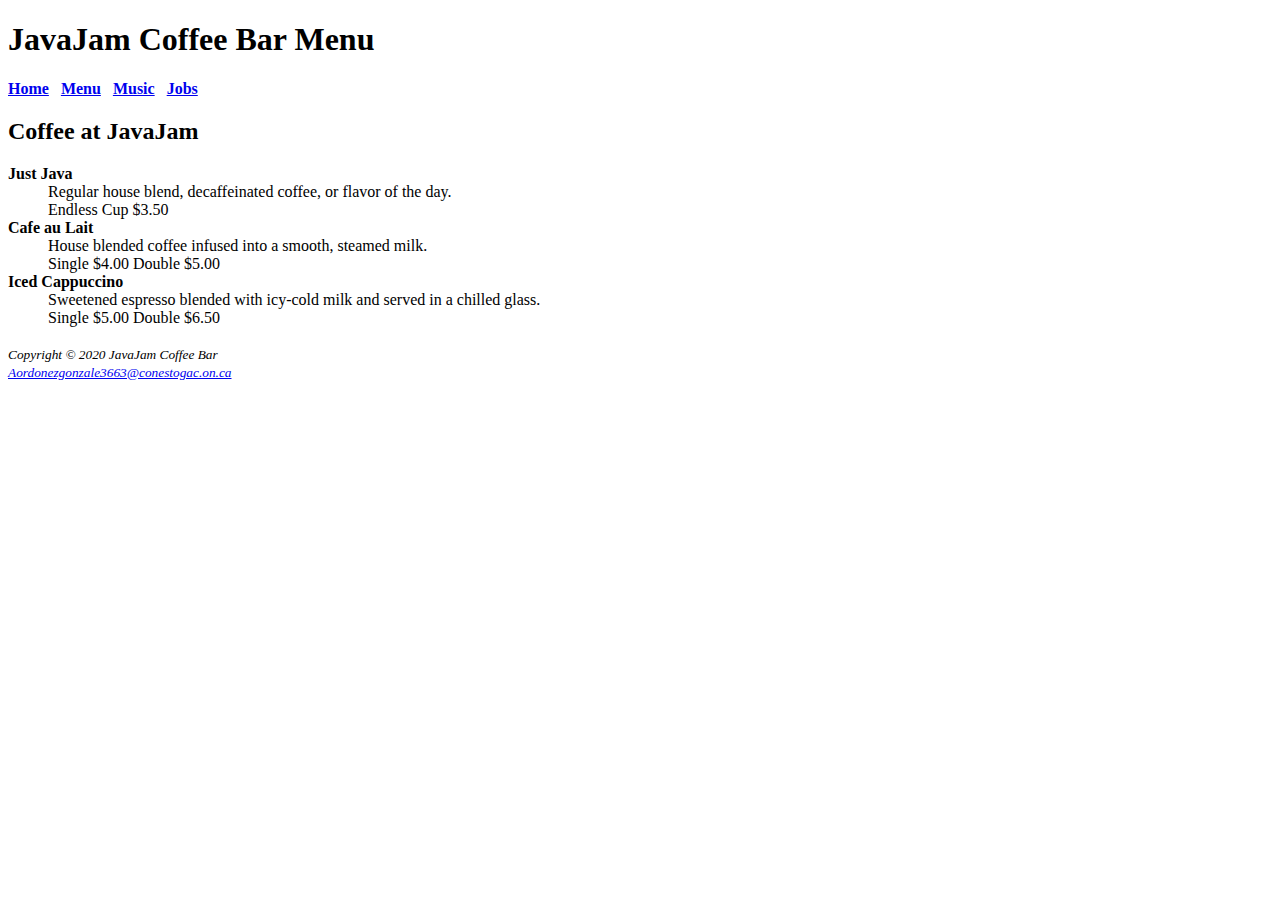
==== menu.html @ 21f00fbf "first commit" ====
<!DOCTYPE html>
<html lang="en">
<head>
<title>JavaJam Coffee Bar</title>
<meta charset="utf-8">
</head>
<body>
<header>
  <h1>JavaJam Coffee Bar Menu</h1>
</header>
<nav>
  <b><a href="index.html">Home</a> &nbsp; 
    <a href="menu.html">Menu</a> &nbsp;
    <a href="music.html">Music</a> &nbsp;
    <a href="jobs.html">Jobs</a>
  </b>
</nav>
<main>
 <h2>Coffee at JavaJam</h2>
<dt><strong> Just Java</strong></dt>
<dd>Regular house blend, decaffeinated coffee, or flavor of the day.
    <br>Endless Cup $3.50</dd>
<dt><strong>Cafe au Lait</strong></dt>
<dd>House blended coffee infused into a smooth, steamed milk.
    <br>Single $4.00 Double $5.00</dd>
<dt><strong>Iced Cappuccino</strong></dt>
<dd>Sweetened espresso blended with icy-cold milk and served in a chilled glass.
    <br>Single $5.00 Double $6.50</dd>
 </nav>
</main>
<br>
<footer>
  <small><i>Copyright &copy; 2020 JavaJam Coffee Bar
  <br>
  <a href="mailto:Aordonezgonzale3663@conestogac.on.ca"> Aordonezgonzale3663@conestogac.on.ca</a></i></small>
</footer>
</body>
</html>
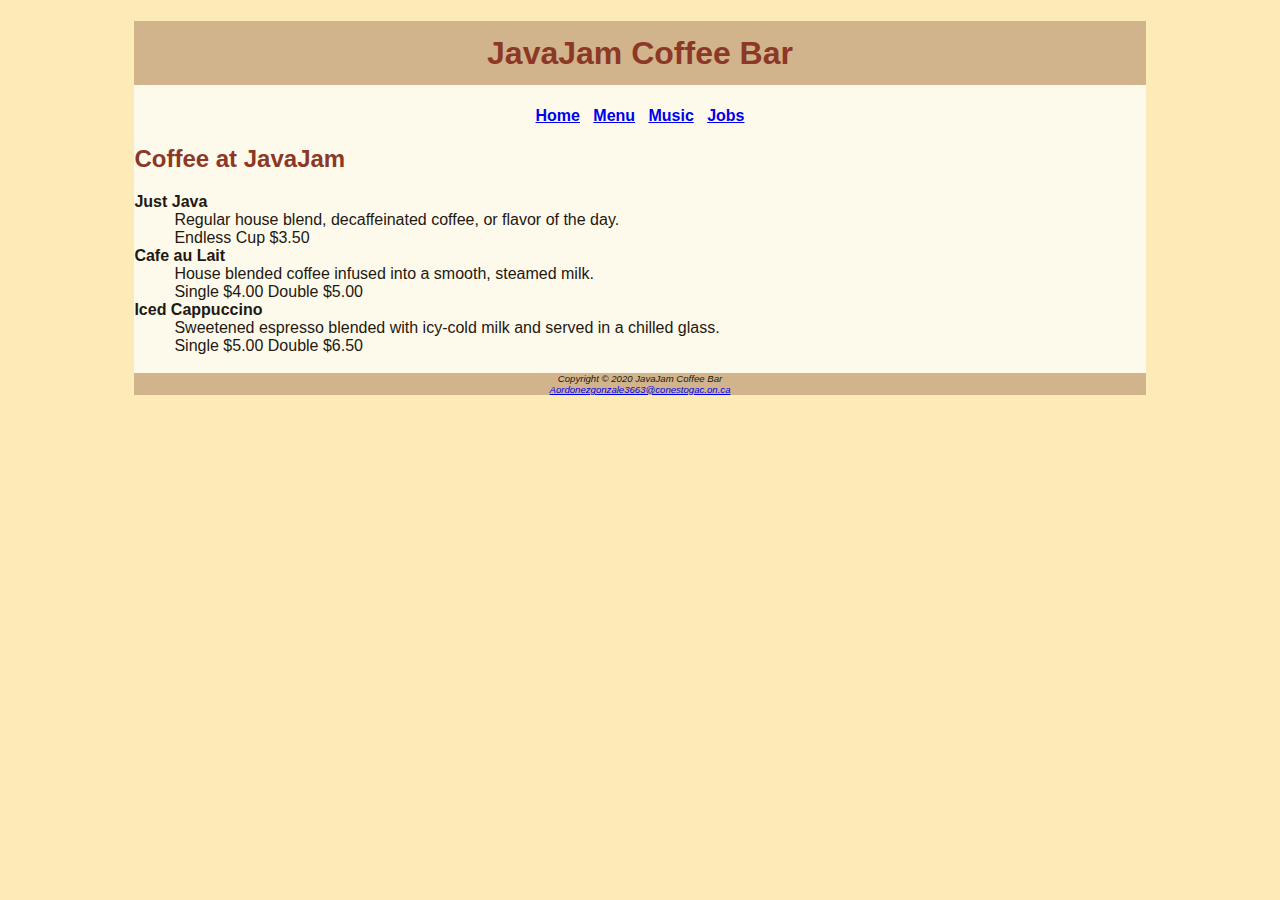
==== commit e7cc10b9: "Added css file, modified index and menu" ====
--- a/menu.html
+++ b/menu.html
@@ -1,19 +1,20 @@
 <!DOCTYPE html>
 <html lang="en">
+<link rel="stylesheet" href="javajam.css">
 <head>
 <title>JavaJam Coffee Bar</title>
 <meta charset="utf-8">
 </head>
 <body>
+  <div id="wrapper">
 <header>
-  <h1>JavaJam Coffee Bar Menu</h1>
+  <h1>JavaJam Coffee Bar</h1>
 </header>
 <nav>
-  <b><a href="index.html">Home</a> &nbsp; 
+  <a href="index.html">Home</a> &nbsp; 
     <a href="menu.html">Menu</a> &nbsp;
     <a href="music.html">Music</a> &nbsp;
     <a href="jobs.html">Jobs</a>
-  </b>
 </nav>
 <main>
  <h2>Coffee at JavaJam</h2>
@@ -30,9 +31,10 @@
 </main>
 <br>
 <footer>
-  <small><i>Copyright &copy; 2020 JavaJam Coffee Bar
+  Copyright &copy; 2020 JavaJam Coffee Bar
   <br>
-  <a href="mailto:Aordonezgonzale3663@conestogac.on.ca"> Aordonezgonzale3663@conestogac.on.ca</a></i></small>
+  <a href="mailto:Aordonezgonzale3663@conestogac.on.ca"> Aordonezgonzale3663@conestogac.on.ca</a></i>
 </footer>
+  </div>
 </body>
 </html>--- a/javajam.css
+++ b/javajam.css
@@ -0,0 +1,32 @@
+body{
+    background-color: #FCEBB6;
+    color: #221811;
+    font-family: Tahoma, Arial, Sans-Serif;
+}
+header{
+    color: #8C3826; 
+    background-color: #D2B48C;
+    text-align: center;
+}
+h1{
+    line-height: 200%;
+}
+h2{
+    color: #8C3826;
+}
+nav{
+    text-align: center;
+    font-weight: bold;
+}
+footer{
+    background-color: #D2B48C;
+    font-size: .60em;
+    font-style: italic;
+    text-align: center;
+}
+#wrapper {
+    width: 80%;
+    background-color: #FEFAEB;
+    margin-right: auto;
+    margin-left: auto;
+}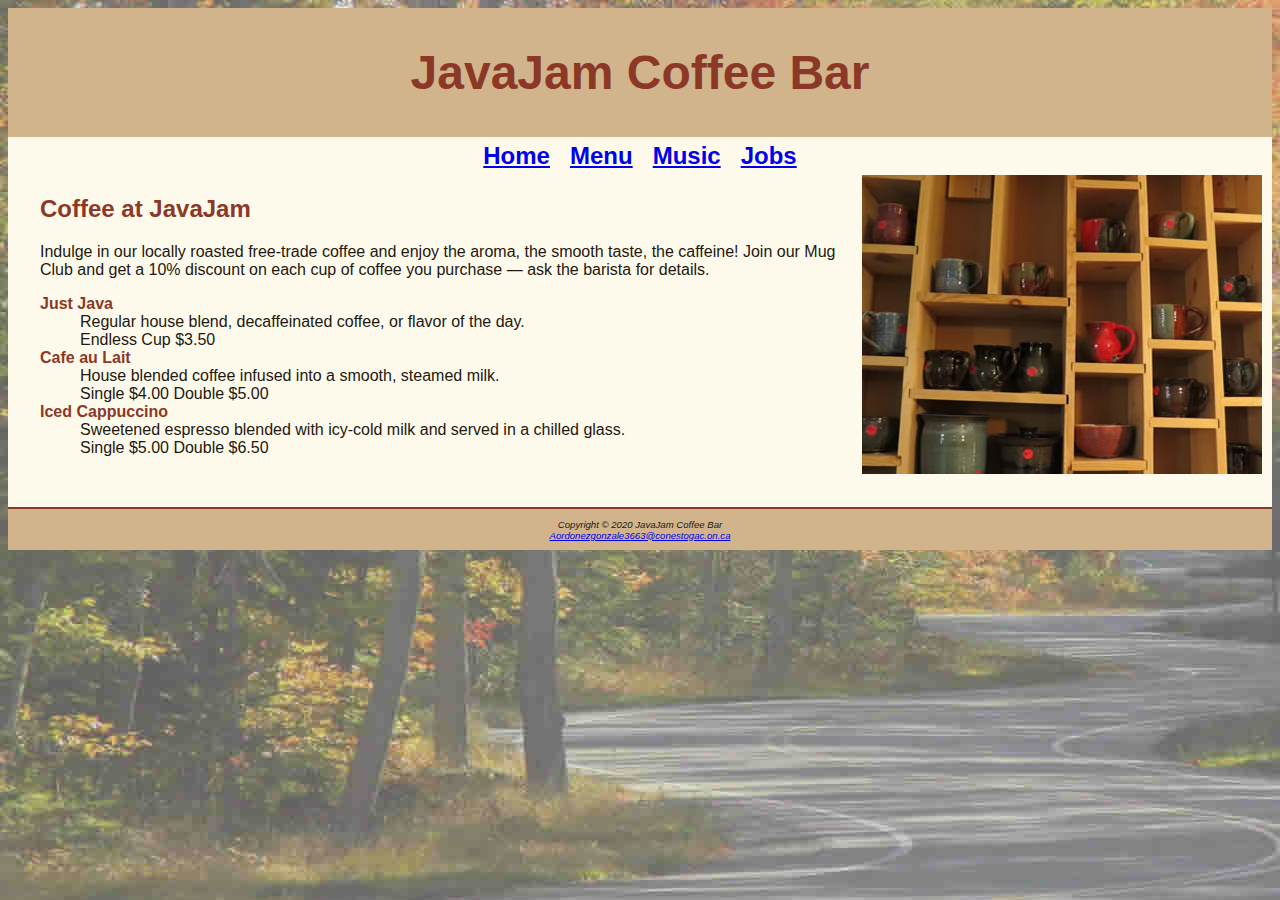
==== commit 0264c321: "Added music page and modified index menu and css" ====
--- a/menu.html
+++ b/menu.html
@@ -16,8 +16,11 @@
     <a href="music.html">Music</a> &nbsp;
     <a href="jobs.html">Jobs</a>
 </nav>
+<img src="starters/javajam/mugs.jpg" alt="hero" height="" width="" align="right">
 <main>
  <h2>Coffee at JavaJam</h2>
+ <p>Indulge in our locally roasted free-trade coffee and enjoy the aroma, the smooth taste, the caffeine! 
+  Join our Mug Club and get a 10% discount on each cup of coffee you purchase — ask the barista for details.</p>
 <dt><strong> Just Java</strong></dt>
 <dd>Regular house blend, decaffeinated coffee, or flavor of the day.
     <br>Endless Cup $3.50</dd>
--- a/javajam.css
+++ b/javajam.css
@@ -1,4 +1,5 @@
 body{
+    background-image: url("starters/javajam/fadedroad50.jpg");
     background-color: #FCEBB6;
     color: #221811;
     font-family: Tahoma, Arial, Sans-Serif;
@@ -7,25 +8,65 @@
     color: #8C3826; 
     background-color: #D2B48C;
     text-align: center;
+    padding-top: 5px;
+    padding-bottom: 5px;
 }
 h1{
-    line-height: 200%;
+    font-size: 3em;
 }
 h2{
     color: #8C3826;
 }
+h3{
+    color: #8C3826;
+}
+h4{
+    background-color: #D2B48C;
+    font-size: 1.2em;
+    padding-left: .5em;
+    padding-bottom: .25em;
+}
+dt{
+    color: #8C3826;
+}
+details{
+    padding-left: 20%;
+    padding-right: 20%;
+}
+#homehero{
+    height: 300px;
+    background-size: cover;
+    background-repeat: no-repeat;
+}
+img{
+    padding-left: 10px;
+    padding-right: 10px;
+}
 nav{
     text-align: center;
     font-weight: bold;
+    font-size: 1.5em;
+    padding-top: 5px;
+    padding-bottom: 5px;
+    text-decoration: none;
+}
+main{
+    padding-left: 2em;
+    padding-right: 2em;
+    padding-bottom: 2em;
 }
 footer{
     background-color: #D2B48C;
     font-size: .60em;
     font-style: italic;
     text-align: center;
+    padding: 1em;
+    border-top: solid #8C3826 2px;
 }
 #wrapper {
-    width: 80%;
+    min-width: 900px;
+    max-width: 1280px;
+    box-shadow: drop-shadow;
     background-color: #FEFAEB;
     margin-right: auto;
     margin-left: auto;
